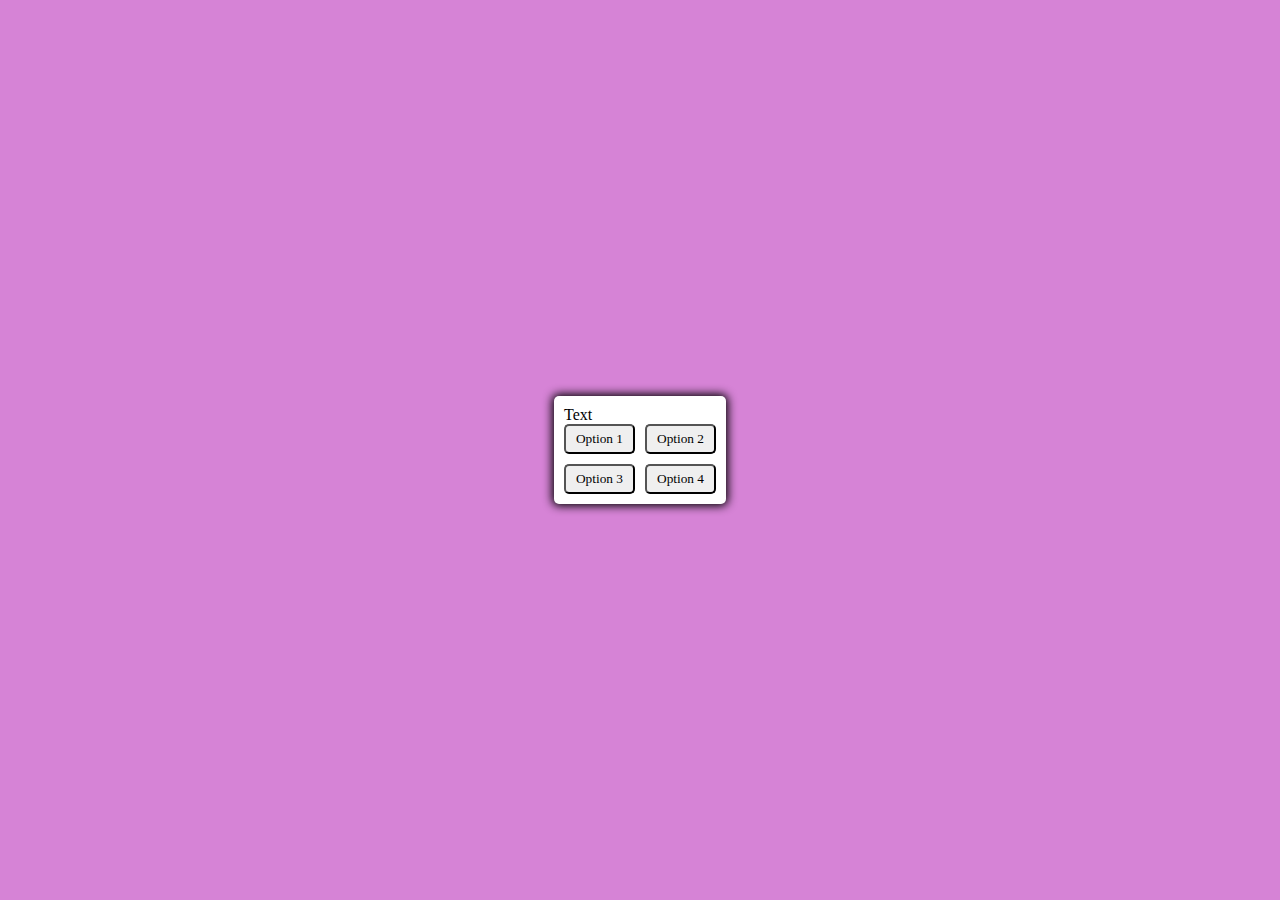
==== index.html @ 91fe67d9 "Add files via upload" ====
<!DOCTYPE html>
<html lang="en">
<head>
    <meta charset="UTF-8">
    <meta name="viewport" content="width=devoce-width, initial scale=1.0">
    <meta http-equiv="X-UA-Compatible" content="ie=edge">
    <link href="styles.css" rel="stylesheet">
    <script defer src="game.js"></script>
    <title> Choices, Covid Edition </title>
</head>

<body>
    <div class="container">
        <div id="text"> Text </div>
        <div id="option-buttons" class="btn-grid">
            <button class="btn">Option 1</button>
            <button class="btn">Option 2</button>
            <button class="btn">Option 3</button>
            <button class="btn">Option 4</button>
        </div>
    </div>
</body>
</html>
---- styles.css ----
*, *::before, *::after{
    box-sizing: border-box;
    font-family: Cutive;
}

body{
    padding: 0;
    margin: 0;
    display: flex;
    justify-content: center;
    align-items: center;
    width: 100vw;
    height: 100vh;
    background-color: #D683D6;
}

.container{
    width: 800npx;
    max-width: 80%;
    background-color: white;
    padding: 10px;
    border-radius: 5px;
    box-shadow: 0 0 10px 2px;
}

.btn-grid{
    display: grid;
    grid-template-columns: repeat(2, auto);
    gap: 10px;
    margin-top: 10pxs;
}

.btn {
    background-color: #FFFCEB(200, 100%, 50%);
    border: #FFFCEB(200, 100%, 30%);
    border-radius: 5px;
    padding: 5px 10px;
    color: black;
    outline: none;
}

.btn:hover{
    border-color: black;
}
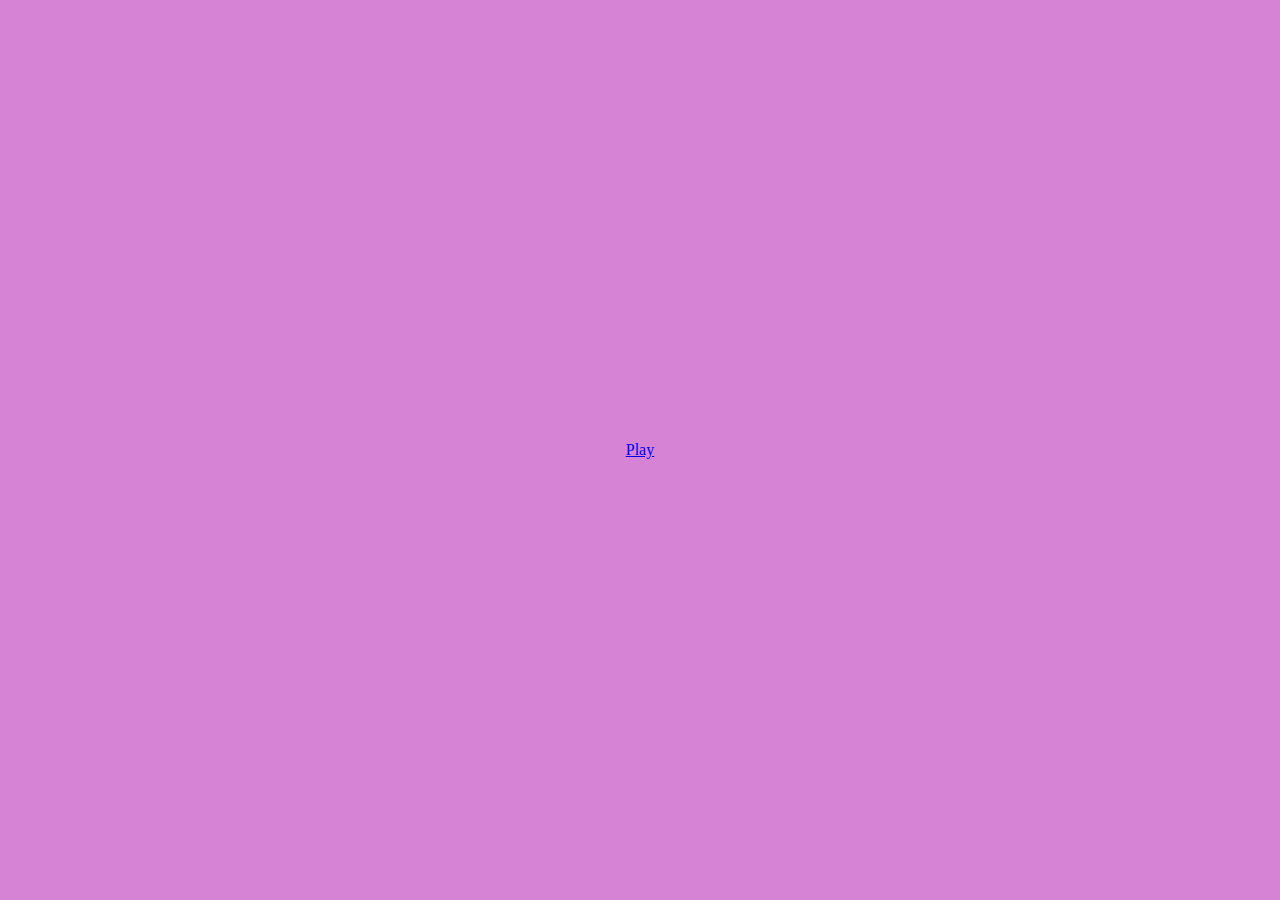
==== commit 2fa58159: "Add files via upload" ====
--- a/index.html
+++ b/index.html
@@ -2,22 +2,14 @@
 <html lang="en">
 <head>
     <meta charset="UTF-8">
-    <meta name="viewport" content="width=devoce-width, initial scale=1.0">
+    <meta name="viewport" content="width=device-width, initial scale=1.0">
     <meta http-equiv="X-UA-Compatible" content="ie=edge">
     <link href="styles.css" rel="stylesheet">
     <script defer src="game.js"></script>
     <title> Choices, Covid Edition </title>
 </head>
-
 <body>
-    <div class="container">
-        <div id="text"> Text </div>
-        <div id="option-buttons" class="btn-grid">
-            <button class="btn">Option 1</button>
-            <button class="btn">Option 2</button>
-            <button class="btn">Option 3</button>
-            <button class="btn">Option 4</button>
-        </div>
-    </div>
+    <a href="./game.html">Play</a>
 </body>
+    
 </html>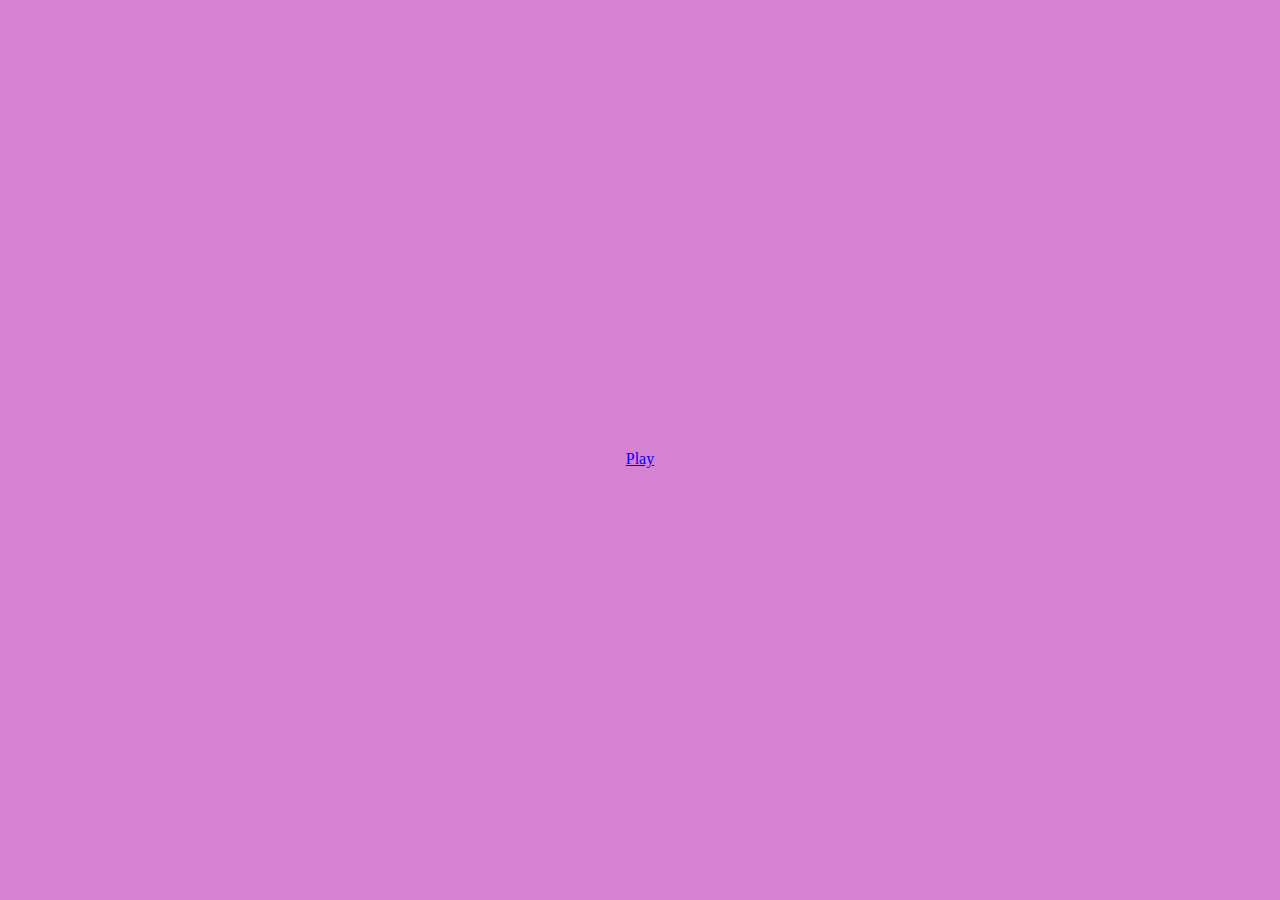
==== commit 1baf1465: "Add files via upload" ====
--- a/index.html
+++ b/index.html
@@ -9,6 +9,17 @@
     <title> Choices, Covid Edition </title>
 </head>
 <body>
+
+    <div class= "title-container">
+        <div class="wrapper">
+            <header>
+                <div class="title-image">
+                    <img src="images/full_title.png" alt=""/>
+                    <div class="title-bg"></div> 
+                </div>
+            </header>
+        </div>
+
     <a href="./game.html">Play</a>
 </body>
     
--- a/styles.css
+++ b/styles.css
@@ -2,7 +2,7 @@
     box-sizing: border-box;
     font-family: Cutive;
 }
-
+/* General styles for pages */
 body{
     padding: 0;
     margin: 0;
@@ -14,7 +14,13 @@
     background-color: #D683D6;
 }
 
-.container{
+/* index.html styles */
+.title-container{
+    width: auto;
+}
+
+/* game.html styles */
+.options-container{
     width: 800npx;
     max-width: 80%;
     background-color: white;
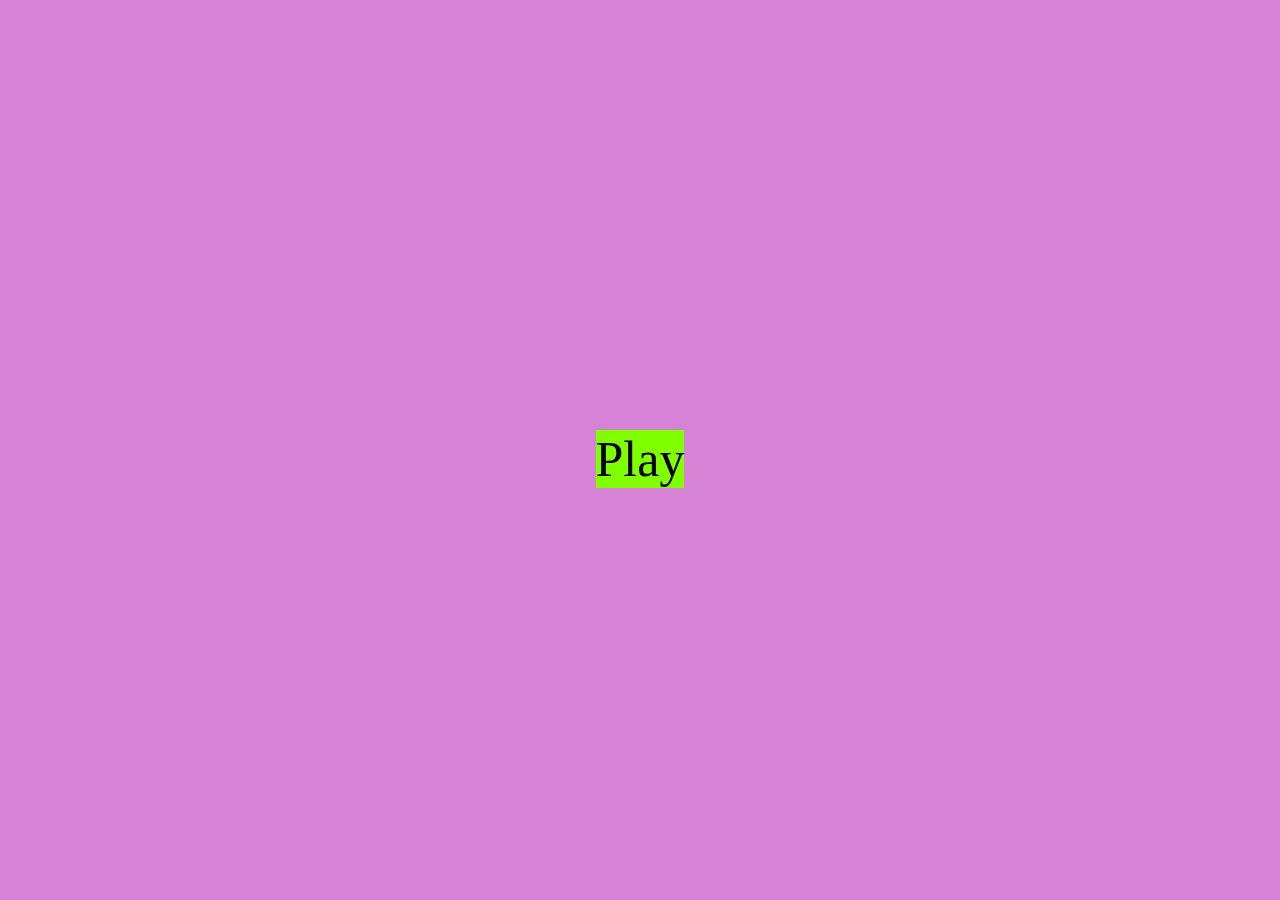
==== commit 056d2189: "Add files via upload" ====
--- a/index.html
+++ b/index.html
@@ -1,26 +1,30 @@
 <!DOCTYPE html>
 <html lang="en">
-<head>
-    <meta charset="UTF-8">
-    <meta name="viewport" content="width=device-width, initial scale=1.0">
-    <meta http-equiv="X-UA-Compatible" content="ie=edge">
-    <link href="styles.css" rel="stylesheet">
-    <script defer src="game.js"></script>
-    <title> Choices, Covid Edition </title>
-</head>
-<body>
+    <head>
+        <meta charset="UTF-8">
+        <meta name="viewport" content="width=device-width, initial scale=1.0">
+        <meta http-equiv="X-UA-Compatible" content="ie=edge">
+        <link href="styles.css" rel="stylesheet">
+        <script defer src="game.js"></script>
+        <title> Choices, Covid Edition </title>
+    </head>
 
-    <div class= "title-container">
-        <div class="wrapper">
-            <header>
-                <div class="title-image">
-                    <img src="images/full_title.png" alt=""/>
-                    <div class="title-bg"></div> 
-                </div>
-            </header>
+    <body>
+
+        <div class= "title-container">
+            <div class="wrapper">
+                <header>
+                    <div class="title-image">
+                        <img src="images/full_title.png" alt=""/>
+                        <div class="title-bg"></div> 
+                    </div>
+                </header>
+            </div>
+
+        <div class="btn-wrapper">
+            <a href="./game.html" class="play-btn"> Play </a>
         </div>
 
-    <a href="./game.html">Play</a>
-</body>
+    </body>
     
 </html>--- a/styles.css
+++ b/styles.css
@@ -2,6 +2,7 @@
     box-sizing: border-box;
     font-family: Cutive;
 }
+
 /* General styles for pages */
 body{
     padding: 0;
@@ -17,6 +18,17 @@
 /* index.html styles */
 .title-container{
     width: auto;
+}
+
+.btn-wrapper{
+    background: chartreuse;
+    text-align: center;
+}
+
+.play-btn{
+    font-size: 50px;
+    color: black;
+    text-decoration: none;
 }
 
 /* game.html styles */
